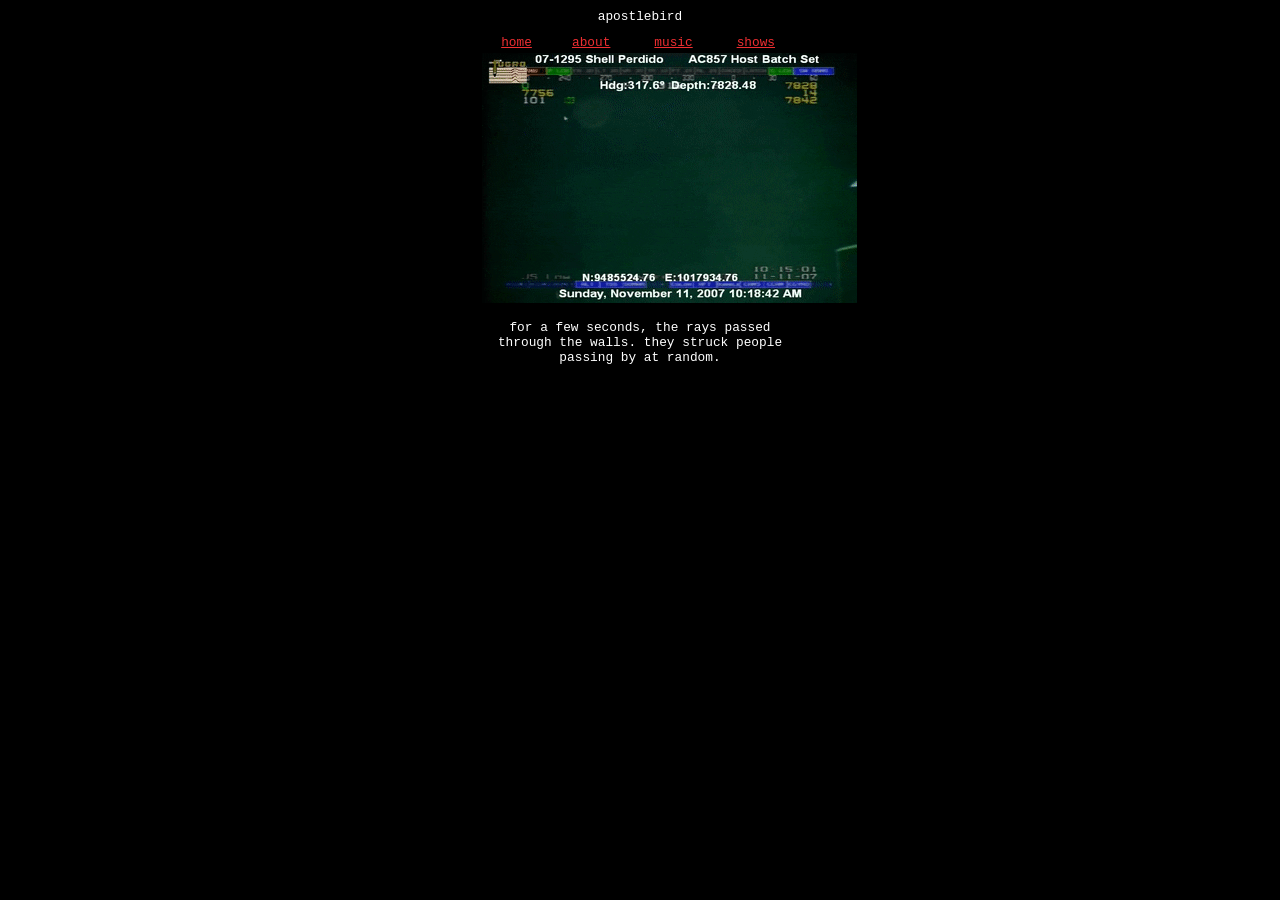
==== index.html @ 0e4f5b24 "Initial commit" ====
<!DOCTYPE html>
<html lang="en">
<head>
    <meta charset="UTF-8">
    <meta name="viewport" content="width=device-width, initial-scale=1.0">
    <title>apostlebird</title>
    <link rel="stylesheet" href="css/styles.css">
    <link rel="stylesheet" href="css/index.css">
    <script defer src="javascript/index.js"></script>
</head>
<body>
    <h1>apostlebird</h1>
    <table>
        <tr>
            <td><a href="index.html">home</a></td>
            <td><a href="about.html">about</a></td>
            <td><a href="music.html">music</a></td>
            <td><a href="shows.html">shows</a></td>
        </tr>
    </table>
    <div class="container">
        <img src="assets/bigfin-squid.gif" alt="squid" class="squid" onclick="playLoop()">
        <p class="loop" onclick="playLoop()">for a few seconds, the rays passed through the walls. they struck people passing by at random.</p>
    </div>
</body>
</html>
---- css/styles.css ----
html, body {
    background-color: black;
    color: white;
    font-family: 'Courier New', Courier, monospace;
    font-size: 1vw;
    /* trixie, 
    https://www.brainwashed.com/godspeed/main.html */
}

h1 {
    text-align: center;
    font-size: 1vw;
    font-weight: normal;
}

table {
    width: 25%;
    margin: 0 auto;
    text-align: center;
}

a {
    color: #EE2E31;
}
---- css/index.css ----
.container {
    width: 25%;
    margin: 0 auto;
    text-align: center;
}

.squid, .loop {
    cursor: pointer;
}

.squid:hover {
    filter: invert(1);
}

.loop:hover {
    color: #EE2E31;
}
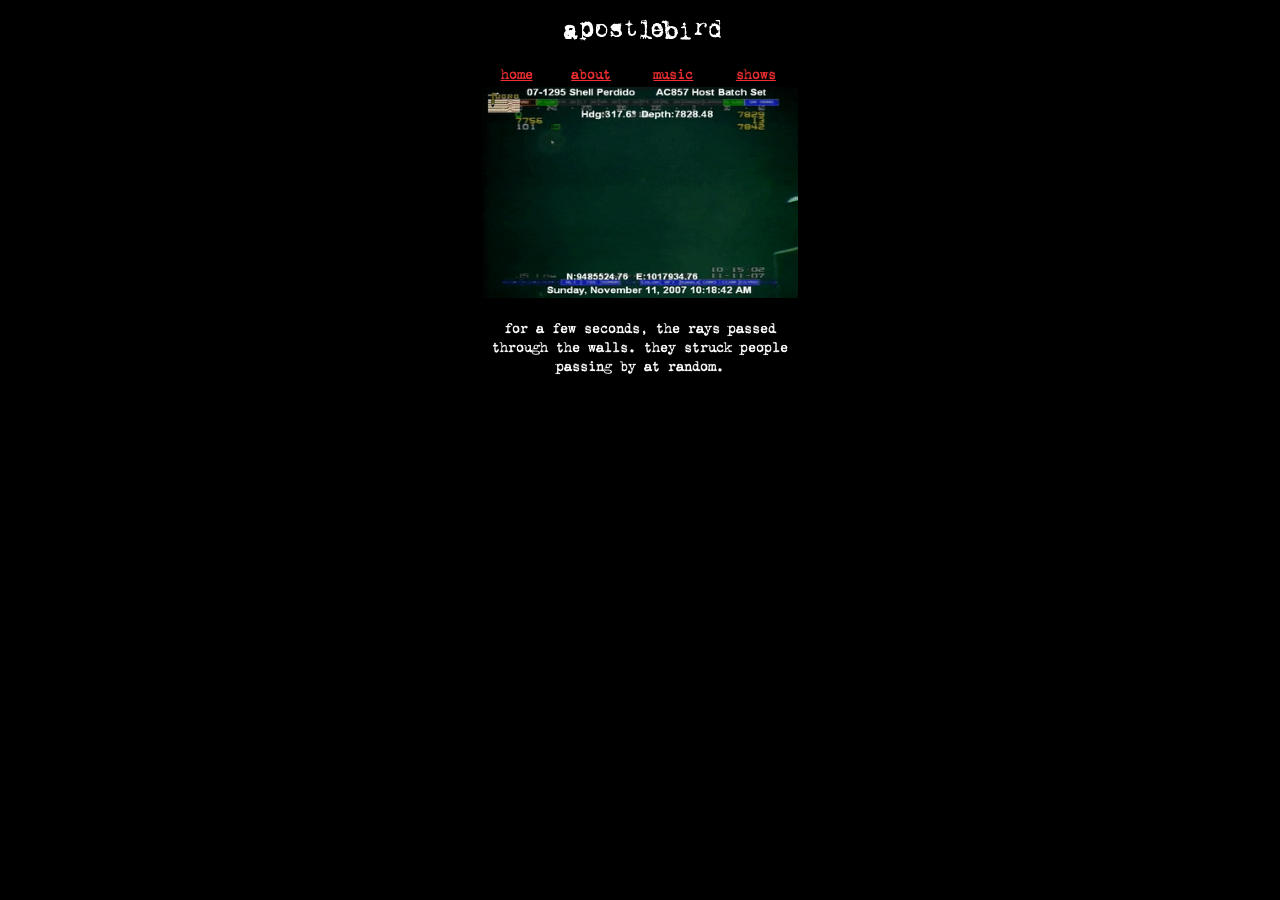
==== commit 6e06b440: "Add some mobile compatibility" ====
--- a/index.html
+++ b/index.html
@@ -9,6 +9,7 @@
     <script defer src="javascript/index.js"></script>
 </head>
 <body>
+    <div class="wrapper">
     <h1>apostlebird</h1>
     <table>
         <tr>
@@ -18,9 +19,10 @@
             <td><a href="shows.html">shows</a></td>
         </tr>
     </table>
-    <div class="container">
+    <div class="content-wrapper">
         <img src="assets/bigfin-squid.gif" alt="squid" class="squid" onclick="playLoop()">
         <p class="loop" onclick="playLoop()">for a few seconds, the rays passed through the walls. they struck people passing by at random.</p>
     </div>
+    </div>
 </body>
 </html>
--- a/css/styles.css
+++ b/css/styles.css
@@ -1,15 +1,25 @@
-html, body {
+@font-face {
+    font-family: 'VTypewriter SmithUpright';
+    src: url('fonts/VTypewriter-SmithUpright.ttf');
+}
+
+@font-face {
+    font-family: 'Metallic Avocado';
+    src: url('fonts/metali~1.ttf');
+}
+
+html,
+body {
     background-color: black;
     color: white;
-    font-family: 'Courier New', Courier, monospace;
-    font-size: 1vw;
-    /* trixie, 
-    https://www.brainwashed.com/godspeed/main.html */
+    font-family: 'VTypewriter SmithUpright', Courier, monospace;
+    font-size: 1em;
 }
 
 h1 {
     text-align: center;
-    font-size: 1vw;
+    font-family: 'Metallic Avocado', Courier, monospace;
+    font-size: 1.5em;
     font-weight: normal;
 }
 
@@ -21,4 +31,35 @@
 
 a {
     color: #EE2E31;
+}
+
+img {
+    max-width: 100%;
+}
+
+.container {
+    display: flex;
+    flex-direction: column;
+}
+
+.content-wrapper {
+    width: 25%;
+    margin: 0 auto;
+    text-align: center;
+}
+
+/* mobile */
+@media (max-width: 768px) {
+    table {
+        width: 100%;
+    }
+
+    .container {
+        flex-direction: column;
+    }
+
+    .content-wrapper {
+        width: 75%;
+        min-width: 320px;
+    }
 }
--- a/css/index.css
+++ b/css/index.css
@@ -1,6 +1,4 @@
-.container {
-    width: 25%;
-    margin: 0 auto;
+p {
     text-align: center;
 }
 
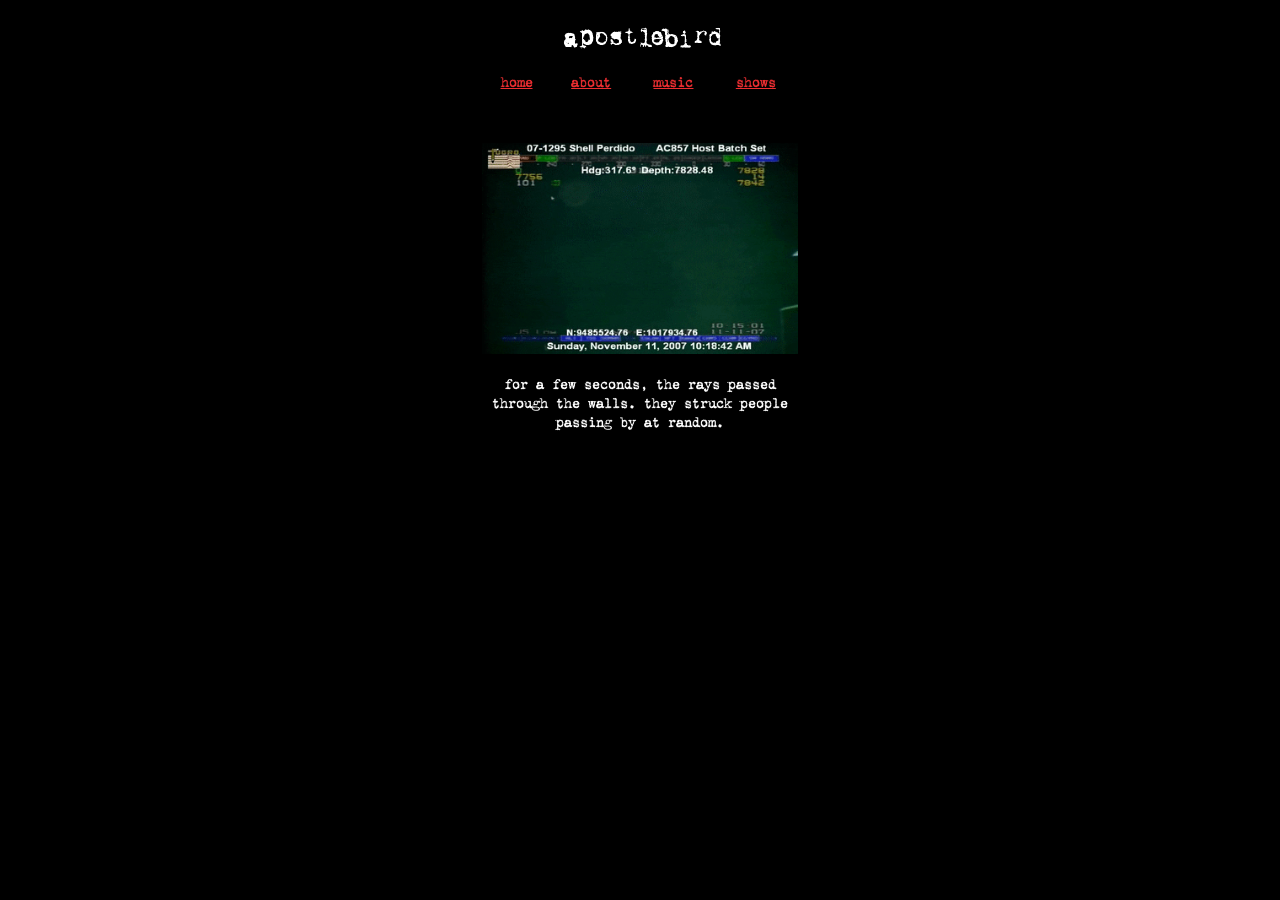
==== commit df5ed444: "Add music page" ====
--- a/index.html
+++ b/index.html
@@ -9,7 +9,7 @@
     <script defer src="javascript/index.js"></script>
 </head>
 <body>
-    <div class="wrapper">
+    <div class="container">
     <h1>apostlebird</h1>
     <table>
         <tr>
@@ -19,7 +19,7 @@
             <td><a href="shows.html">shows</a></td>
         </tr>
     </table>
-    <div class="content-wrapper">
+    <div class="content-container">
         <img src="assets/bigfin-squid.gif" alt="squid" class="squid" onclick="playLoop()">
         <p class="loop" onclick="playLoop()">for a few seconds, the rays passed through the walls. they struck people passing by at random.</p>
     </div>
--- a/css/styles.css
+++ b/css/styles.css
@@ -42,9 +42,9 @@
     flex-direction: column;
 }
 
-.content-wrapper {
+.content-container {
     width: 25%;
-    margin: 0 auto;
+    margin: 3rem auto;
     text-align: center;
 }
 
@@ -58,7 +58,7 @@
         flex-direction: column;
     }
 
-    .content-wrapper {
+    .content-container {
         width: 75%;
         min-width: 320px;
     }
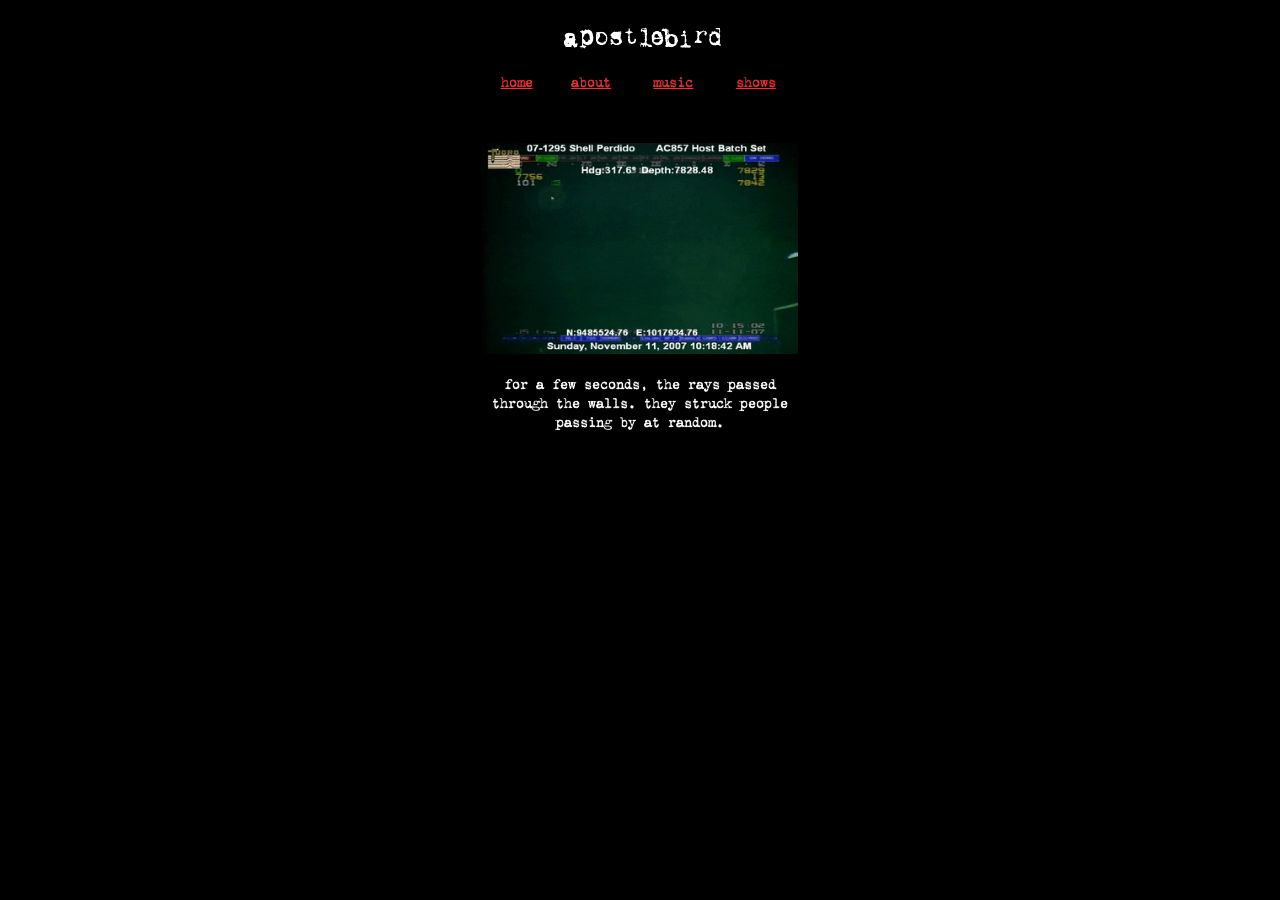
==== commit 91e2e5df: "Add nav bar tags, create desktop layout for show table, start on mobile layout for show table" ====
--- a/index.html
+++ b/index.html
@@ -11,7 +11,7 @@
 <body>
     <div class="container">
     <h1>apostlebird</h1>
-    <table>
+    <table class="nav-bar">
         <tr>
             <td><a href="index.html">home</a></td>
             <td><a href="about.html">about</a></td>
--- a/css/styles.css
+++ b/css/styles.css
@@ -23,18 +23,18 @@
     font-weight: normal;
 }
 
-table {
-    width: 25%;
-    margin: 0 auto;
-    text-align: center;
-}
-
 a {
     color: #EE2E31;
 }
 
 img {
     max-width: 100%;
+}
+
+.nav-bar {
+    width: 25%;
+    margin: 0 auto;
+    text-align: center;
 }
 
 .container {
@@ -50,7 +50,7 @@
 
 /* mobile */
 @media (max-width: 768px) {
-    table {
+    .nav-bar {
         width: 100%;
     }
 
